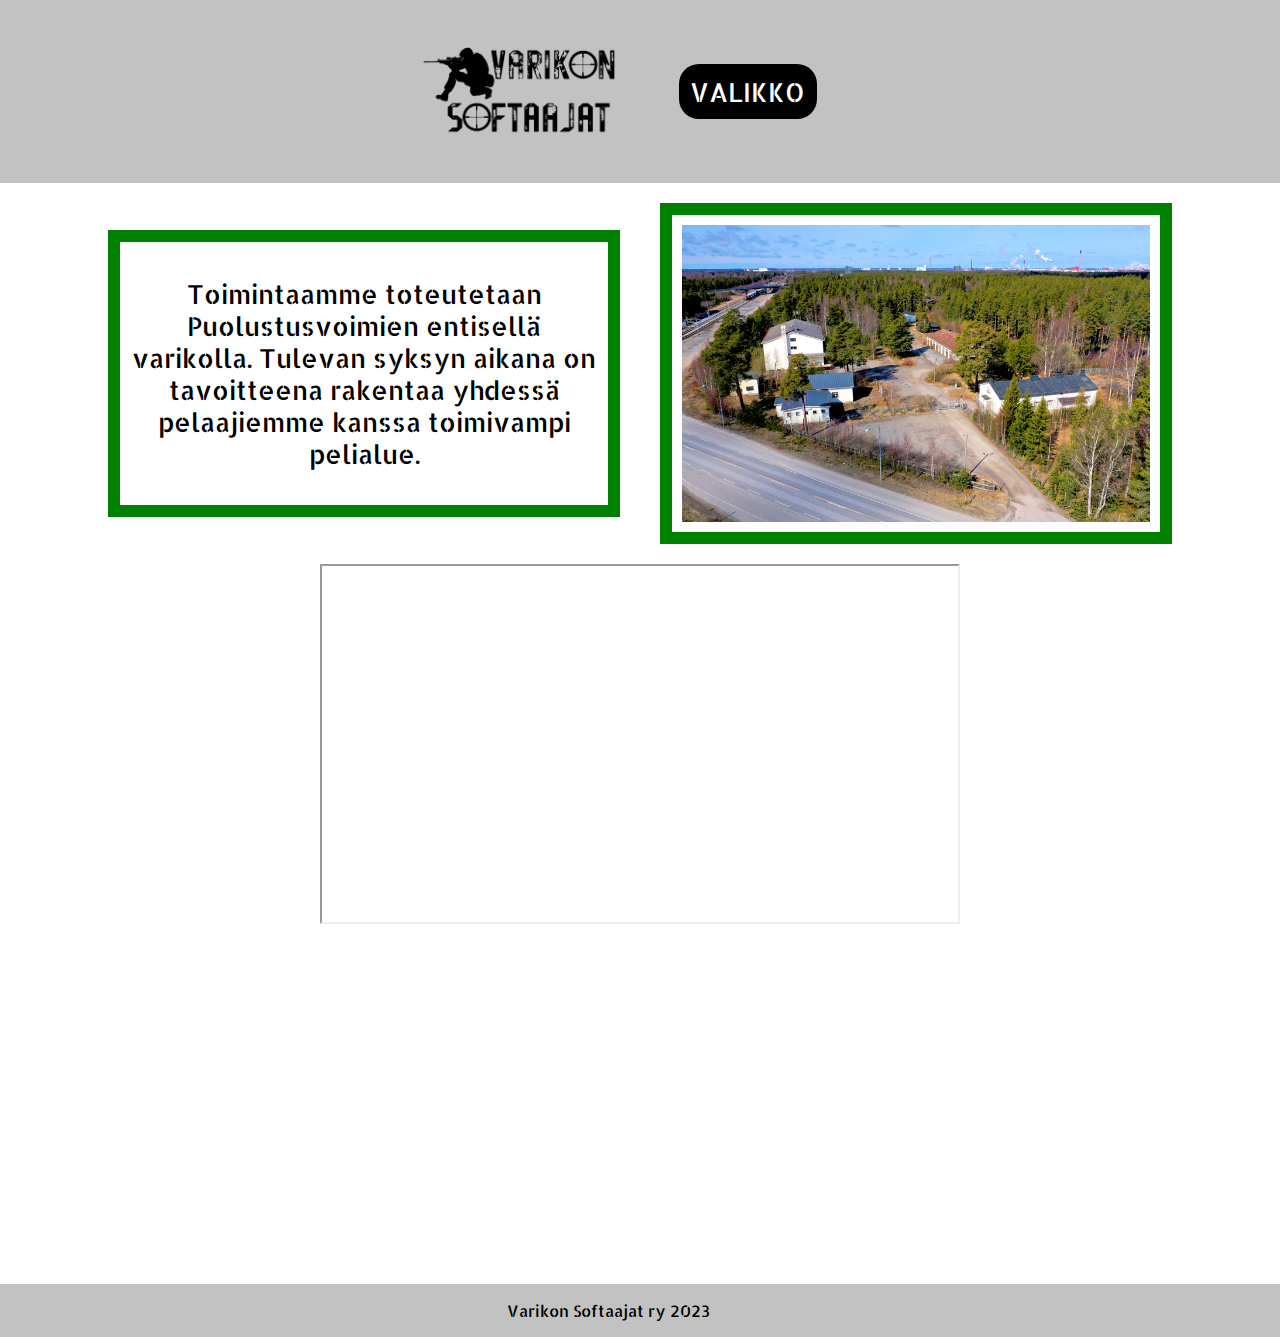
==== missa.html @ c692af7f "Reorganizing" ====
<!DOCTYPE html>
<html>
<head>
<meta name="viewport" content="width=device-width, initial-scale=1">
<link href='https://fonts.googleapis.com/css?family=Allerta Stencil' rel='stylesheet'>
<link rel="stylesheet" href="style.css">
</head>
<body>

<div class="header">
  <img src="img/varikon_softaajat.png">
      <div class="valikko">
        <div class="dropdown">
        <button class="dropbtn">VALIKKO</button>
          <div class="dropdown-content">
            <a href="index.html">Koti</a>
            <a href="missa.html">Missä</a>
            <a href="#">Miten</a>
            <a href="#">Yhteystiedot</a>
          </div>
        </div>
      </div>
</div>

<div class="parent-box">
    <div class="box-left">
        <p>Toimintaamme toteutetaan Puolustusvoimien entisellä varikolla. Tulevan syksyn aikana on tavoitteena rakentaa yhdessä pelaajiemme kanssa toimivampi pelialue.</p>
    </div>

    <div class="box-right">
        <img src="img/5217537.jpg" alt="airsoft aerial" style="vertical-align:middle;  width:100%; height:auto">
    </div>
</div>

<div class="box-center-iframe">  
        <iframe class="responsive-iframe" src="https://www.youtube.com/embed/tgbNymZ7vqY">
        </iframe>
</div>

<div class="bottom">
    <footer>
      <p>Varikon Softaajat ry 2023</p>
    </footer> 
  </div>

</body>
</html>
---- style.css ----
* {box-sizing: border-box;}

body { 
  margin: 0;
  font-family: 'Allerta Stencil';

  background-color: #ffffff;
  background-size: cover; 
  background-repeat: no-repeat;
  background-attachment: fixed;
}
.bottom{
  background-color: rgba(59, 59, 59, 0.308);
  display: flex;
  justify-content: center;
  align-items: center;
  margin-bottom: 0; 
}

footer {
  float:right;
  margin-right: 5%;
  
}

img{
  width: 15%;
  height: auto;
}

.header{
  background-color: rgba(59, 59, 59, 0.308);
  display: flex;
  justify-content: center;
  align-items: center; 
}

.valikko{
  float:right;
  padding: 5%;


}

.dropbtn {
  background-color: #000000;
  color: white;
  font-family: 'Allerta Stencil';
  padding: 10%;
  font-size: 2vw;
  border: none;
  border-radius: 20px;

}


/* The container <div> - needed to position the dropdown content */
.dropdown {
  position: relative;
  display: inline-block;
}

/* Dropdown Content (Hidden by Default) */
.dropdown-content {
  display: none;
  position: absolute;
  background-color: #f1f1f1;
  min-width: 160px;
  box-shadow: 0px 8px 16px 0px rgba(0,0,0,0.2);
  z-index: 1;
}

/* Links inside the dropdown */
.dropdown-content a {
  color: black;
  padding: 12px 16px;
  text-decoration: none;
  display: block;
}

/* Change color of dropdown links on hover */
.dropdown-content a:hover {background-color: #ddd;}

/* Show the dropdown menu on hover */
.dropdown:hover .dropdown-content {display: block;}

/* Change the background color of the dropdown button when the dropdown content is shown */
.dropdown:hover .dropbtn {background-color: #3e8e41;}

.box-center-iframe{
    position: relative;
    overflow: hidden;
    width: 100%;
    padding-top: 56.25%; /* 16:9 Aspect Ratio (divide 9 by 16 = 0.5625) */
  }

  .responsive-iframe {
    position:absolute;
    margin: 0 auto;
    top: 0;
    left: 0;
    bottom: 0;
    right: 0;
    width: 50%;
    height: 50%;
  }

.parent-box{
  
  display:inline-flex;
  justify-content: center;
  align-items: center; 
  
}

.box-center{
  width: 40%;
  border: 1vw solid green;
  padding: 10px;
  margin: 0 auto;
  float: center;
  text-align: center;
  justify-content: center;
}
.box-center p{
  word-wrap: break-word;
  font-size: 2vw;
}

.box-left{
  width: 40%;
  border: 1vw solid green;
  padding: 10px;
  margin: 20px;
  float: left;
  text-align: center;
}
.box-left p{
  word-wrap: break-word;
  font-size: 2vw;
}

.box-right{
  width: 40%;
  border: 1vw solid green;
  padding: 10px;
  margin: 20px;
  float: right;
  
  
}
.box-right p{
  word-wrap: break-word;
  font-size: 2vw;
  
}



@media screen and (max-width: 500px) {
  .header a {
    float: none;
    display: block;
    text-align: left;
  }
  
  .header-right {
    float: none;
  }

  
}
/*.header a {
  float: left;
  color: black;
  text-align: center;
  padding: 12px;
  text-decoration: none;
  font-size: 18px; 
  line-height: 25px;
  border-radius: 4px;
}

.header a.logo {
  font-size: 40px;
  font-weight: bold;
}

.header a:hover {
  background-color: #03b83a31;
  color: black;
}

.header a.active {
  background-color: rgba(0, 68, 6, 0.438);
  color: white;
}

.header-right {
  float: right;
}

.tbheader{
    background-color: rgba(255, 255, 255, 0.308);
    background-size: auto;
    padding-left:20px;
    padding-right:20px;
    margin: 0px auto 0px auto ;
    font-size: 1.5vw;
    
}*/
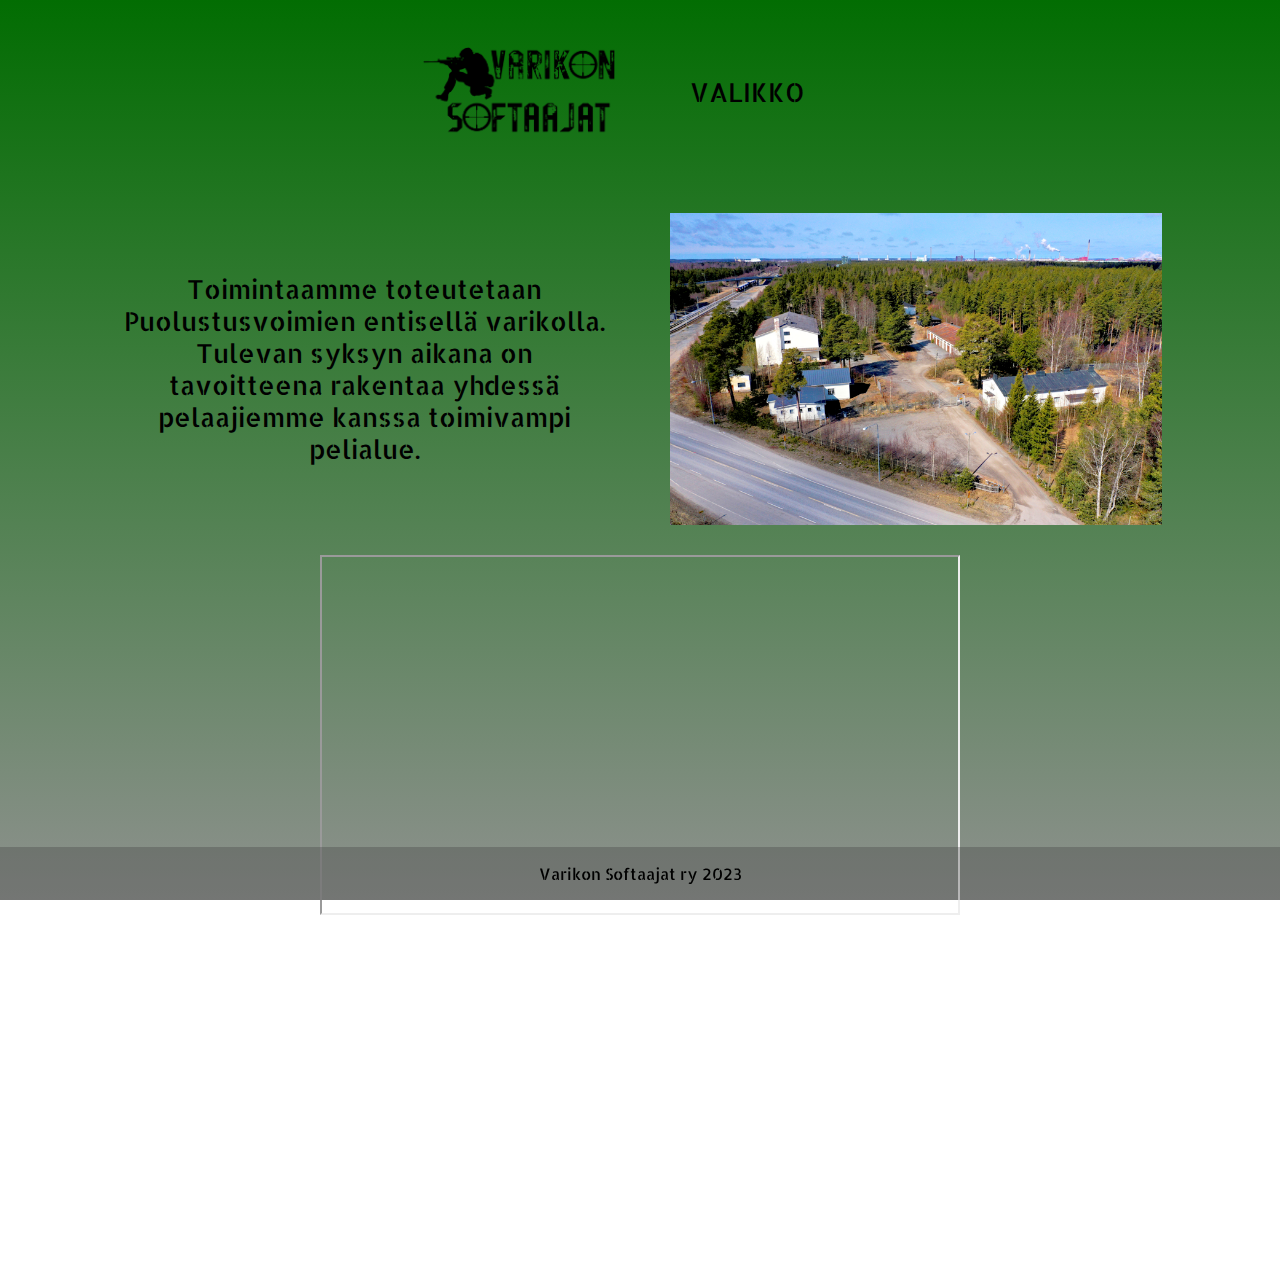
==== commit f5f7f284: "päivitystä" ====
--- a/missa.html
+++ b/missa.html
@@ -37,11 +37,11 @@
         </iframe>
 </div>
 
-<div class="bottom">
+
     <footer>
       <p>Varikon Softaajat ry 2023</p>
     </footer> 
-  </div>
+  
 
 </body>
 </html>
--- a/style.css
+++ b/style.css
@@ -5,22 +5,20 @@
   margin: 0;
   font-family: 'Allerta Stencil';
 
-  background-color: #ffffff;
+  background-image: linear-gradient(rgb(2, 109, 2), rgb(142, 145, 142));
   background-size: cover; 
   background-repeat: no-repeat;
   background-attachment: fixed;
 }
-.bottom{
+
+
+footer {
   background-color: rgba(59, 59, 59, 0.308);
-  display: flex;
-  justify-content: center;
-  align-items: center;
-  margin-bottom: 0; 
-}
-
-footer {
-  float:right;
-  margin-right: 5%;
+  text-align: center;
+  bottom: 0;
+  width: 100%;
+  position: fixed;
+
   
 }
 
@@ -30,7 +28,7 @@
 }
 
 .header{
-  background-color: rgba(59, 59, 59, 0.308);
+  /*background-color: rgba(59, 59, 59, 0.308);*/
   display: flex;
   justify-content: center;
   align-items: center; 
@@ -44,14 +42,13 @@
 }
 
 .dropbtn {
-  background-color: #000000;
-  color: white;
+  color: rgb(0, 0, 0);
   font-family: 'Allerta Stencil';
-  padding: 10%;
+  background:none;
+  border-radius: 20px;padding: 10%;
   font-size: 2vw;
   border: none;
-  border-radius: 20px;
-
+  
 }
 
 
@@ -65,10 +62,12 @@
 .dropdown-content {
   display: none;
   position: absolute;
-  background-color: #f1f1f1;
+  background-color: rgb(2, 109, 2);
   min-width: 160px;
   box-shadow: 0px 8px 16px 0px rgba(0,0,0,0.2);
   z-index: 1;
+
+  
 }
 
 /* Links inside the dropdown */
@@ -86,7 +85,7 @@
 .dropdown:hover .dropdown-content {display: block;}
 
 /* Change the background color of the dropdown button when the dropdown content is shown */
-.dropdown:hover .dropbtn {background-color: #3e8e41;}
+/*.dropdown:hover .dropbtn {background-color: #3e8e41;}*/
 
 .box-center-iframe{
     position: relative;
@@ -116,8 +115,7 @@
 
 .box-center{
   width: 40%;
-  border: 1vw solid green;
-  padding: 10px;
+  
   margin: 0 auto;
   float: center;
   text-align: center;
@@ -130,9 +128,10 @@
 
 .box-left{
   width: 40%;
-  border: 1vw solid green;
+  border: 1vw rgb(82, 82, 82);
   padding: 10px;
   margin: 20px;
+  border-radius: 20px;
   float: left;
   text-align: center;
 }
@@ -143,7 +142,8 @@
 
 .box-right{
   width: 40%;
-  border: 1vw solid green;
+  border-radius: 20px;
+  border: 1vw rgb(82, 82, 82);
   padding: 10px;
   margin: 20px;
   float: right;
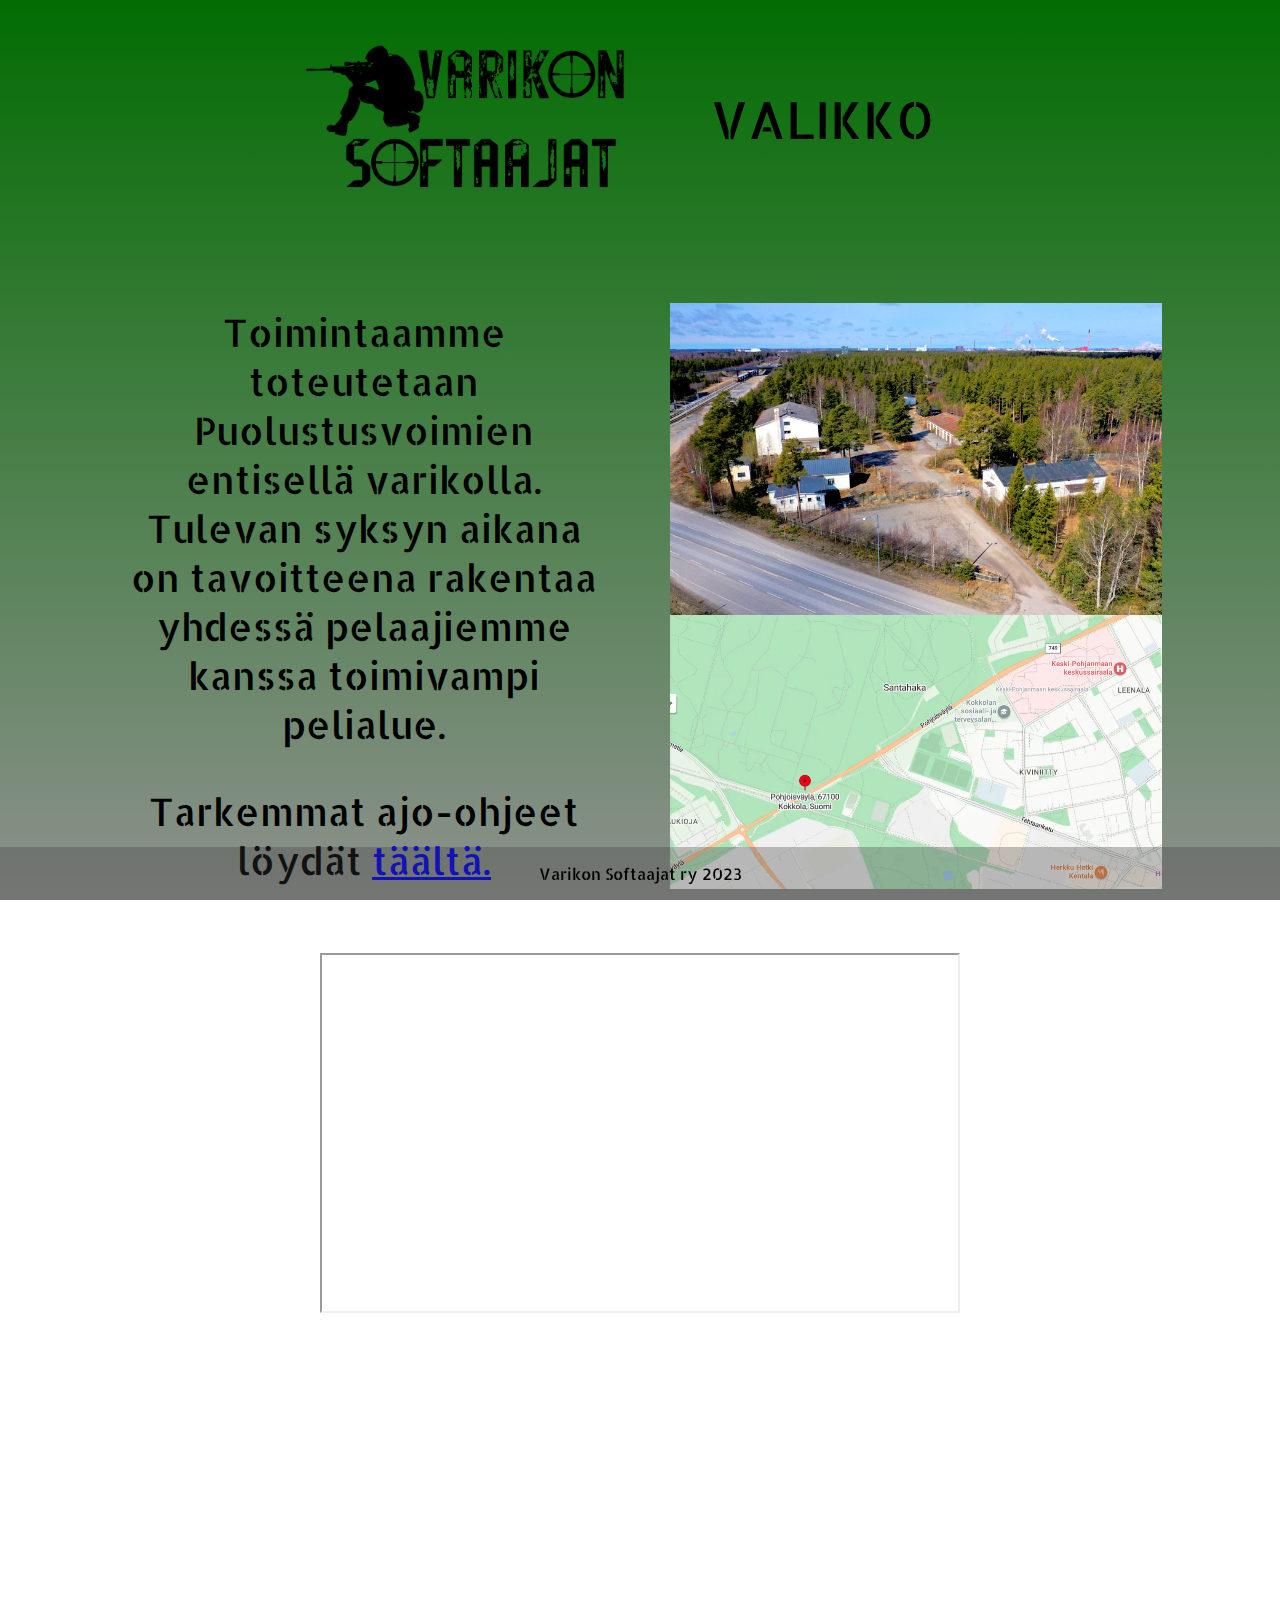
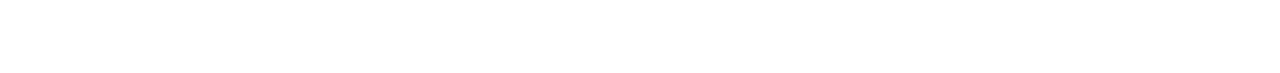
==== commit 4318b138: "päivitystä vol2" ====
--- a/missa.html
+++ b/missa.html
@@ -15,8 +15,9 @@
           <div class="dropdown-content">
             <a href="index.html">Koti</a>
             <a href="missa.html">Missä</a>
-            <a href="#">Miten</a>
-            <a href="#">Yhteystiedot</a>
+            <a href="miten.html">Miten</a>
+            <a href="rules.html">Säännöt</a>
+            <a href="contact.html">Yhteystiedot</a>
           </div>
         </div>
       </div>
@@ -25,10 +26,12 @@
 <div class="parent-box">
     <div class="box-left">
         <p>Toimintaamme toteutetaan Puolustusvoimien entisellä varikolla. Tulevan syksyn aikana on tavoitteena rakentaa yhdessä pelaajiemme kanssa toimivampi pelialue.</p>
+        <p>Tarkemmat ajo-ohjeet löydät <a href="https://goo.gl/maps/aAKdw3tVAXyMRJH19">täältä.</a></p>
     </div>
 
     <div class="box-right">
         <img src="img/5217537.jpg" alt="airsoft aerial" style="vertical-align:middle;  width:100%; height:auto">
+        <img src="img/kartta.png" alt="airsoft aerial" style="vertical-align:middle;  width:100%; height:auto">
     </div>
 </div>
 
--- a/style.css
+++ b/style.css
@@ -9,6 +9,40 @@
   background-size: cover; 
   background-repeat: no-repeat;
   background-attachment: fixed;
+  min-height: 100vh;
+}
+
+.some{
+  padding: 20px;
+  font-size: 30px;
+  width: 50px;
+  text-align: center;
+  text-decoration: none;
+}
+.some:hover{
+  opacity: 0,7;
+}
+.someimg{
+  width: 400px;
+  height: auto;
+  display: block;
+  margin-left: auto;
+  margin-right: auto;
+  display: block;
+  font-size: 2vw;
+}
+.someimg img{
+  width:3em;
+}
+.box-center-some{
+  
+  display:block;
+  margin: 0 auto;
+  float: center;
+  text-align: center;
+  justify-content: center;
+  font-size: 2vw;
+  
 }
 
 
@@ -18,12 +52,13 @@
   bottom: 0;
   width: 100%;
   position: fixed;
+  margin-top:10px;
 
   
 }
 
 img{
-  width: 15%;
+  width: 25%;
   height: auto;
 }
 
@@ -46,7 +81,7 @@
   font-family: 'Allerta Stencil';
   background:none;
   border-radius: 20px;padding: 10%;
-  font-size: 2vw;
+  font-size: 4vw;
   border: none;
   
 }
@@ -63,7 +98,12 @@
   display: none;
   position: absolute;
   background-color: rgb(2, 109, 2);
-  min-width: 160px;
+  width:20w;
+  /*min-width: 200px;*/
+  border: 15px solid green;
+  padding: 1px;
+  margin: 1px;
+  border-radius: 20px;
   box-shadow: 0px 8px 16px 0px rgba(0,0,0,0.2);
   z-index: 1;
 
@@ -79,7 +119,7 @@
 }
 
 /* Change color of dropdown links on hover */
-.dropdown-content a:hover {background-color: #ddd;}
+.dropdown-content a:hover {background-color: rgb(2, 150, 2);}
 
 /* Show the dropdown menu on hover */
 .dropdown:hover .dropdown-content {display: block;}
@@ -123,7 +163,11 @@
 }
 .box-center p{
   word-wrap: break-word;
-  font-size: 2vw;
+  font-size: 3vw;
+}
+.box-center h1{
+  word-wrap: break-word;
+  font-size: 3vw;
 }
 
 .box-left{
@@ -137,7 +181,12 @@
 }
 .box-left p{
   word-wrap: break-word;
-  font-size: 2vw;
+  font-size: 3vw;
+  
+}
+.box-left h1{
+  word-wrap: break-word;
+  font-size: 3vw;
 }
 
 .box-right{
@@ -152,8 +201,12 @@
 }
 .box-right p{
   word-wrap: break-word;
-  font-size: 2vw;
-  
+  font-size: 3vw;
+  
+}
+.box-right h1{
+  word-wrap: break-word;
+  font-size: 3vw;
 }
 
 
